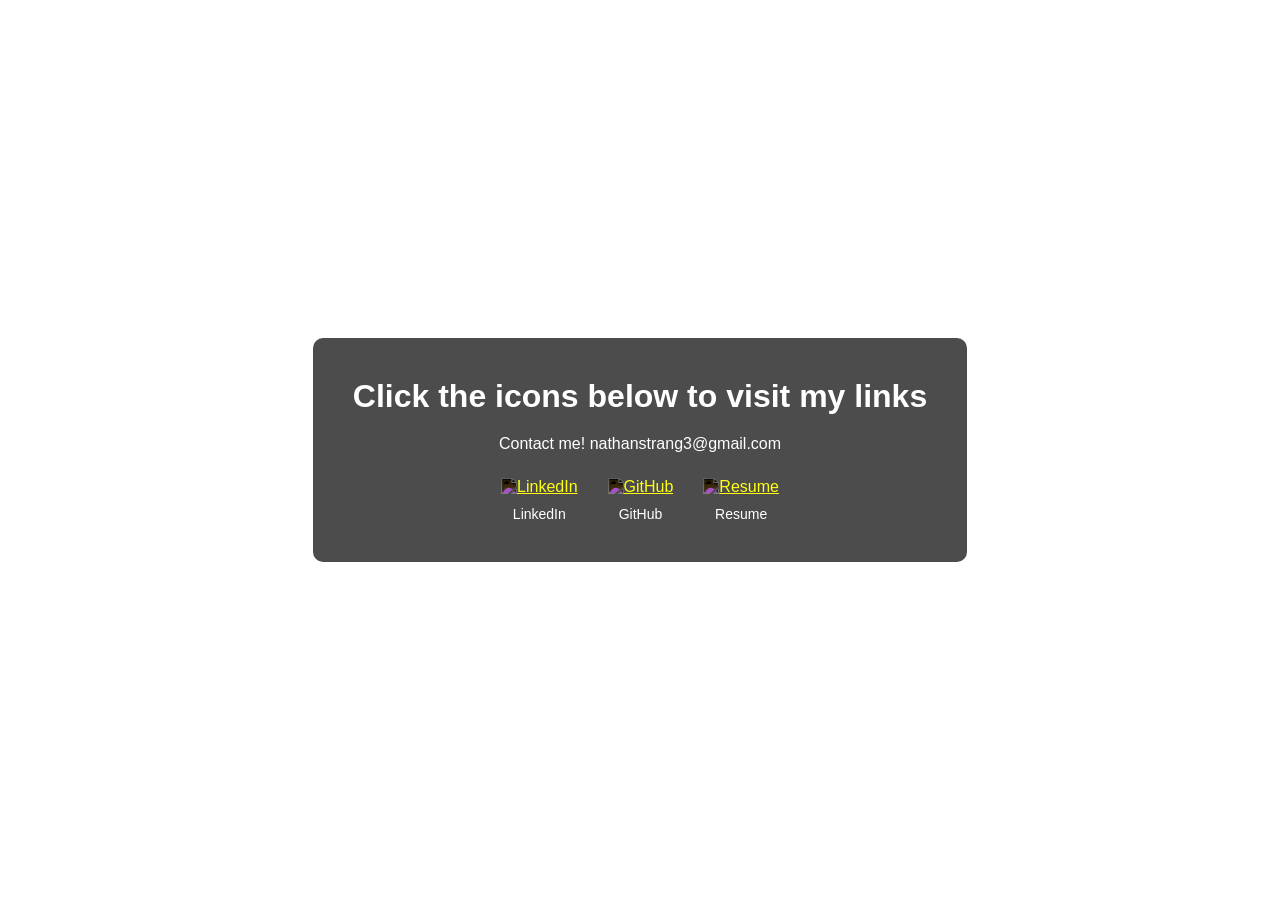
==== website-temp.html @ 385a4183 "Create website-temp.html" ====
<!DOCTYPE html>
<html lang="en">
<head>
    <title>Nates Portal</title>
    <style>
        /* Reset default margins and paddings */
        * {
            margin: 0;
            padding: 0;
            box-sizing: border-box;
        }

        /* Full-screen container */
        body, html {
            height: 100%;
            font-family: Arial, sans-serif;
            display: flex;
            justify-content: center;
            align-items: center;
            background: url('https://pixeljoint.com/files/icons/full/gamemockup_animation2_1.gif') no-repeat center center fixed;
            background-size: cover;
            color: #fff;
            text-align: center;
        }

        /* Overlay to make text readable over background */
        .overlay {
            background-color: rgba(0, 0, 0, 0.7);
            padding: 40px;
            border-radius: 10px;
        }
		
		/* Spacing between heading and paragraph */
        .overlay h1 {
            margin-bottom: 20px; 
        }

        .overlay p {
            margin-top: 0;
            margin-bottom: 25px; 
        }

        /* Style for the icons container */
        .icons {
            margin-top: 20px;
            display: flex;
            justify-content: center;
            gap: 30px; /* space between icons */
        }

        .icon {
            display: flex;
            flex-direction: column;
            align-items: center;
            text-align: center;
        }

        /* Icon styles */
        .icons a {
            display: inline-block;
            transition: transform 0.3s;
        }

        .icons a:hover {
            transform: scale(1.2);
        }
		
		/* Adjust icon size */
        .icons img {
            width: 50px; 
            height: 50px;
            margin-bottom: 5px;
			filter: invert(100%);
        }

        /* Text under icons */
        .icons span {
            font-size: 14px;
            margin-top: 5px;
            color: #fff;
        }
    </style>
</head>

<body>
    <div class="overlay">
        <h1>Click the icons below to visit my links</h1>
        <p>Contact me! nathanstrang3@gmail.com</p>
        <div class="icons">
            <div class="icon">
                <a href="https://www.linkedin.com/in/nathan-strang-3686a4369/" target="_blank">
                    <img src="https://cdn.jsdelivr.net/gh/simple-icons/simple-icons/icons/linkedin.svg" alt="LinkedIn">
                </a>
                <span>LinkedIn</span>
            </div>
            <div class="icon">
                <a href="https://github.com/n-strang" target="_blank">
                    <img src="https://cdn.jsdelivr.net/gh/simple-icons/simple-icons/icons/github.svg" alt="GitHub">
                </a>
                <span>GitHub</span>
            </div>
            <div class="icon">
                <a href="https://www.dropbox.com/scl/fi/i6rqc2giqxlr5dirsnge0/Nathan_Strang_Resume.pdf?rlkey=2ywk9uwd9z5p8okky8a2wowl0&st=id3coata&dl=0" target="_blank">
                    <img src="https://cdn.jsdelivr.net/gh/simple-icons/simple-icons/icons/adobeacrobatreader.svg" alt="Resume">
                </a>
                <span>Resume</span>
            </div>
        </div>
    </div>
</body>
</html>
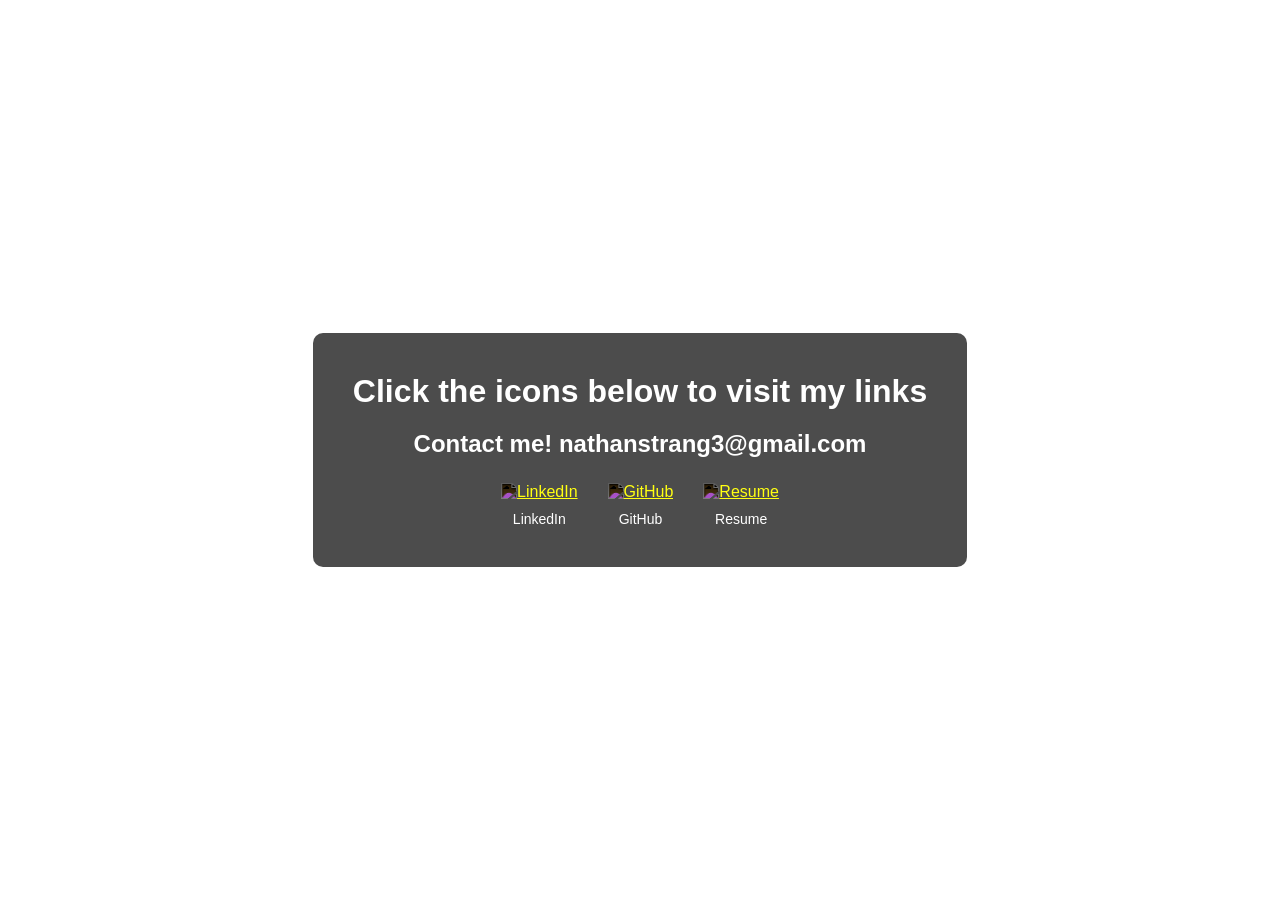
==== commit 263794b4: "split css/html into sep. files split CSS stuff and HTML stuff into different files. Makes it easier " ====
--- a/website-temp.html
+++ b/website-temp.html
@@ -2,108 +2,31 @@
 <html lang="en">
 <head>
     <title>Nates Portal</title>
-    <style>
-        /* Reset default margins and paddings */
-        * {
-            margin: 0;
-            padding: 0;
-            box-sizing: border-box;
-        }
-
-        /* Full-screen container */
-        body, html {
-            height: 100%;
-            font-family: Arial, sans-serif;
-            display: flex;
-            justify-content: center;
-            align-items: center;
-            background: url('https://pixeljoint.com/files/icons/full/gamemockup_animation2_1.gif') no-repeat center center fixed;
-            background-size: cover;
-            color: #fff;
-            text-align: center;
-        }
-
-        /* Overlay to make text readable over background */
-        .overlay {
-            background-color: rgba(0, 0, 0, 0.7);
-            padding: 40px;
-            border-radius: 10px;
-        }
-		
-		/* Spacing between heading and paragraph */
-        .overlay h1 {
-            margin-bottom: 20px; 
-        }
-
-        .overlay p {
-            margin-top: 0;
-            margin-bottom: 25px; 
-        }
-
-        /* Style for the icons container */
-        .icons {
-            margin-top: 20px;
-            display: flex;
-            justify-content: center;
-            gap: 30px; /* space between icons */
-        }
-
-        .icon {
-            display: flex;
-            flex-direction: column;
-            align-items: center;
-            text-align: center;
-        }
-
-        /* Icon styles */
-        .icons a {
-            display: inline-block;
-            transition: transform 0.3s;
-        }
-
-        .icons a:hover {
-            transform: scale(1.2);
-        }
-		
-		/* Adjust icon size */
-        .icons img {
-            width: 50px; 
-            height: 50px;
-            margin-bottom: 5px;
-			filter: invert(100%);
-        }
-
-        /* Text under icons */
-        .icons span {
-            font-size: 14px;
-            margin-top: 5px;
-            color: #fff;
-        }
-    </style>
+    <link rel="stylesheet" href="style.css">
 </head>
 
 <body>
     <div class="overlay">
         <h1>Click the icons below to visit my links</h1>
-        <p>Contact me! nathanstrang3@gmail.com</p>
+        <h2>Contact me! nathanstrang3@gmail.com</h2>
         <div class="icons">
             <div class="icon">
                 <a href="https://www.linkedin.com/in/nathan-strang-3686a4369/" target="_blank">
                     <img src="https://cdn.jsdelivr.net/gh/simple-icons/simple-icons/icons/linkedin.svg" alt="LinkedIn">
                 </a>
-                <span>LinkedIn</span>
+                <icon-txt>LinkedIn</icon-txt>
             </div>
             <div class="icon">
                 <a href="https://github.com/n-strang" target="_blank">
                     <img src="https://cdn.jsdelivr.net/gh/simple-icons/simple-icons/icons/github.svg" alt="GitHub">
                 </a>
-                <span>GitHub</span>
+                <icon-txt>GitHub</icon-txt>
             </div>
             <div class="icon">
                 <a href="https://www.dropbox.com/scl/fi/i6rqc2giqxlr5dirsnge0/Nathan_Strang_Resume.pdf?rlkey=2ywk9uwd9z5p8okky8a2wowl0&st=id3coata&dl=0" target="_blank">
                     <img src="https://cdn.jsdelivr.net/gh/simple-icons/simple-icons/icons/adobeacrobatreader.svg" alt="Resume">
                 </a>
-                <span>Resume</span>
+                <icon-txt>Resume</icon-txt>
             </div>
         </div>
     </div>
--- a/style.css
+++ b/style.css
@@ -0,0 +1,70 @@
+* {
+    margin: 0;
+    padding: 0;
+    box-sizing: border-box;
+}
+
+body, html {
+    height: 100%;
+    font-family: Arial, sans-serif;
+    color: #fff;
+    text-align: center;
+    display: flex;
+    justify-content: center;
+    align-items: center;
+    background: url('https://pixeljoint.com/files/icons/full/gamemockup_animation2_1.gif') center center fixed;
+    background-size: cover;
+
+}
+
+.overlay {
+    background-color: rgba(0, 0, 0, 0.7);
+    padding: 40px;
+    border-radius: 10px;
+}
+
+.overlay h1 {
+    margin-bottom: 20px; 
+}
+
+.overlay h2 {
+    margin-top: 0;
+    margin-bottom: 25px; 
+}
+
+.icons {
+    margin-top: 20px;
+    display: flex;
+    justify-content: center;
+    gap: 30px;
+}
+
+.icon {
+    display: flex;
+    flex-direction: column;
+    align-items: center;
+    text-align: center;
+}
+
+.icons a {
+    display: inline-block;
+    transition: transform 0.3s;
+}
+
+.icons a:hover {
+    transform: scale(1.5);
+}
+
+.icons img {
+    width: 50px; 
+    height: 50px;
+    margin-bottom: 5px;
+    filter: invert(100%);
+}
+
+.icons icon-txt {
+    font-size: 14px;
+    margin-top: 5px;
+    color: #fff;
+    display: block;
+}
